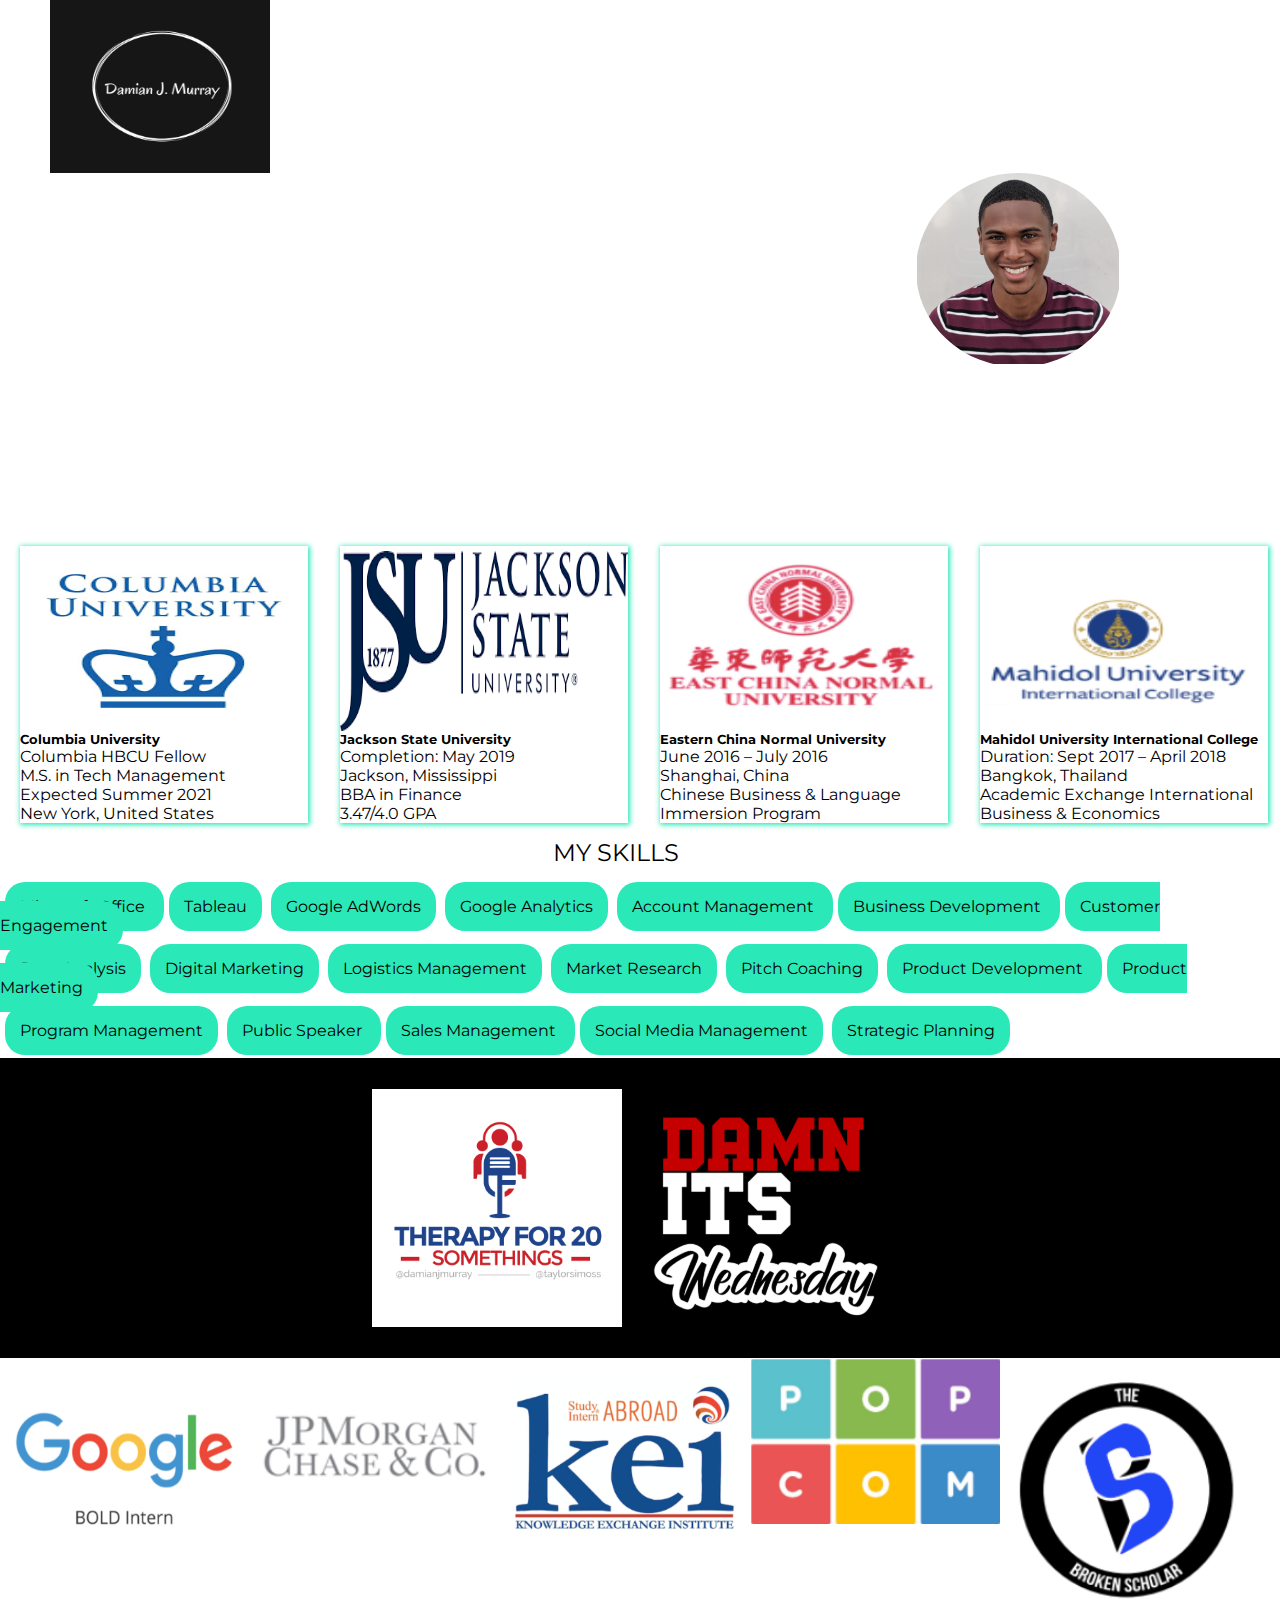
==== index.html @ d96418bf "files added" ====
<html lang="en">
  <head>
    <title></title>
    <!-- Required meta tags -->
    <meta charset="utf-8">
    <meta name="viewport" content="width=device-width, initial-scale=1, shrink-to-fit=no">

    <!-- Bootstrap CSS -->
    <link rel="stylesheet" href="https://maxcdn.bootstrapcdn.com/bootstrap/4.0.0-beta.2/css/bootstrap.min.css" integrity="sha384-PsH8R72JQ3SOdhVi3uxftmaW6Vc51MKb0q5P2rRUpPvrszuE4W1povHYgTpBfshb" crossorigin="anonymous">
    <link href="https://fonts.googleapis.com/css?family=Montserrat:400,500,700&display=swap" rel="stylesheet">
    <link rel="stylesheet" type="text/css" href= "main.css">
  </head>
  <body>

    <div class="video-container">
     <video muted="true" autoplay="true" src="back.mp4" loop="true">
     </video>
    </div>

    <header>
       <div class="header">

       <div class="header-submenu">
         <div class="logo">
             <img src="DamianLogo.PNG"/>
         </div>

         <nav class="container">
            <ul>

                  <li><a href="#card-container-id">Education</a></li>
                  <li><a href="#Work">Work Experience</a></li>
                  <li><a href="#podcast">Podcasts</a></li>
                  <li><a href="#skills">Skills</a></li>
                  <li><a href="#">Contact</a></li>
            </ul>
         </nav>

       </div>

       </div>
    </header>

<section>


<div class="body-intro">



<div class="bio">
  <div class="head">bio</div>
  <p> Innovation, entrepreneurship, and technology define the life of Damian Murray.
    </br>From his younger years of selling candy, creating youtube videos, and developing
    </br>business plans to now building *insert specialty* and supporting businesses and
    </br>entrepreneurs through *insert other specialty*: he wants to utilize his personal
    </br> experiences to impact the world around him.
 </p>
</div>

<div class="profile">
  <img src="Damian.PNG"/>
  <h4 style="margin-left:30px; margin-top:10px;color:white;">Damian Murray</h4>
</div>

</div>

</section>



  <section>
   <div class="card-container" id="card-container-id">

     <div class="card" style="width: 18rem;">
      <img width="100%" height="180" src="columbia.PNG"/>
      <div class="card-body">
        <h5 class="card-title">Columbia University</h5>
        <ul>
              <li> Columbia HBCU Fellow </li>
              <li> M.S. in Tech Management </li>
              <li> Expected Summer 2021 </li>
              <li> New York, United States </li>

        </ul>
      </div>
     </div>

      <div class="card" style="width: 18rem;">
       <img width="100%" height="180" src="jsu.PNG"/>
       <div class="card-body">
         <h5 class="card-title">Jackson State University</h5>
          <ul>
               <li>Completion: May 2019 </li>
               <li>Jackson, Mississippi </li>
               <li> BBA in Finance </li>
               <li> 3.47/4.0 GPA </li>
         </ul>
       </div>
      </div>

     <div class="card" style="width: 18rem;">
      <img width="100%" height="180" src="eastchina.PNG"/>
      <div class="card-body">
        <h5 class="card-title">Eastern China Normal University</h5>
        <ul>
         <li>June 2016 – July 2016 </li>
         <li> Shanghai, China </li>
         <li> Chinese Business & Language Immersion Program </li>
        </ul>
      </div>
     </div>

     <div class="card" style="width: 18rem;">
      <img width="100%" height="180" src="mahdol.PNG"/>
      <div class="card-body">
        <h5> Mahidol University International College </h5>
        <ul>
         <li>Duration: Sept 2017 – April 2018 </li>
         <li> Bangkok, Thailand</li>
         <li> Academic Exchange International Business & Economics  </li>
        </ul>
      </div>
      </div>
     </div>

    </section>

    <section>
     <div class="skills">
        <div class="head"><span class="head-skills">MY SKILLS </span> </div>
      <div class="skills-bottom">
        <div class="first-row">
           <span class="office"> Microsoft Office </span>
            <span class="office">Tableau</span> <span class="office">Google AdWords</span>
           <span class="office">Google Analytics</span> <span class="office">Account Management </span>
            <span class="office">Business Development </span> <span class="office">Customer Engagement </span>
        </div></br>
        <div class="second-row">
           <span class="second">Data Analysis</span>
           <span class="second">Digital Marketing</span> <span class="second">Logistics Management</span>
            <span class="second">Market Research</span> <span class="second">Pitch Coaching</span>
            <span class="second"> Product Development </span> <span class="second">Product Marketing </span>
        </div>
         </br>
       <div class="third-row">
           <span class="third">Program Management</span>
          <span class="third">Public Speaker </span> <span class="third">Sales Management </span>
          <span class="third">Social Media Management</span> <span class="third"> Strategic Planning </span>
       </div>
     </div>
   </div>
    </section>
<!----
<section>
   <div class="skills">
     <span class="head-skills">LANGUAGE </span>
      <div class="skills-bottom">
        <div class="first-row">
           <span class="office"> English </span>
            <span class="office">Thai</span>
        </div>
      </div>
   </div>

  <section>
---->
 <section>
   <div class="podcast">
      <img src="Podcast.PNG"/>
      <img src="wednesday.PNG"/>
     </div>
   </section>

   <section>
     <div class="Work">
        <div class="containers">
           <img src="Google.PNG" class="image"/>
           <div class="overlay">
             <div class="text">Bold Large Customer Sales Intern</div>
             </div>
       </div>

        <div class="containers">
           <img src="JP Morgan.PNG" class="image"/>
           <div class="overlay">
             <div class="text">Consumer Product Summer Analyst</div>
             </div>
       </div>

       <div class="containers">
           <img src="KEI.PNG" class="image"/>
           <div class="overlay">
             <div class="text">Regional Ambassador Intern</div>
             </div>
       </div>

       <div class="containers">
           <img src="Popcom.PNG" class="image"/>
           <div class="overlay">
             <div class="text">Solutions vending</div>
             </div>
       </div>

       <div class="containers">
           <img src="Broken Scholar.PNG" class="image"/>
           <div class="overlay">
             <div class="text">Solutions vending</div>
             </div>
       </div>

      </div>




   </section>


   <section>

  </section>
    <!-- Optional JavaScript -->
    <!-- jQuery first, then Popper.js, then Bootstrap JS -->
    <script src="https://code.jquery.com/jquery-3.2.1.slim.min.js" integrity="sha384-KJ3o2DKtIkvYIK3UENzmM7KCkRr/rE9/Qpg6aAZGJwFDMVNA/GpGFF93hXpG5KkN" crossorigin="anonymous"></script>
    <script src="https://cdnjs.cloudflare.com/ajax/libs/popper.js/1.12.3/umd/popper.min.js" integrity="sha384-vFJXuSJphROIrBnz7yo7oB41mKfc8JzQZiCq4NCceLEaO4IHwicKwpJf9c9IpFgh" crossorigin="anonymous"></script>
    <script src="https://maxcdn.bootstrapcdn.com/bootstrap/4.0.0-beta.2/js/bootstrap.min.js" integrity="sha384-alpBpkh1PFOepccYVYDB4do5UnbKysX5WZXm3XxPqe5iKTfUKjNkCk9SaVuEZflJ" crossorigin="anonymous"></script>
  </body>
</html>
---- main.css ----
*{
margin: 0;
padding: 0;
box-sizing:border-box;
}


body {
	background:white;
	font-family: "Montserrat", sans-serif;
	ackground-image:url("");
	ackground-position: center;
	ackground-repeat: no-repeat;

}

.header {
  display:flex;
  flex-direction: column;
   z-index:1;
  /*
  border-style: solid;
  border-color: yellow;
 */
}



/* Header CSS */


.header-submenu {
	display:grid;
	grid-template-columns: 30% 70%;
}

.logo {
	margin-left: 50px;
  z-index:1;
}
.container {
	position:relative;
  /* it will be commmented off*/
}

.container ul  {
	position: relative;
	float:right;
    margin-top:20px;
}

.container ul li {
	list-style: none;
	display: inline-block;
}

.container ul li a  {
	position: relative;
	display: block;
	padding: 10px 20px;
	text-decoration: none;
	text-transform: uppercase;
	color: white;
	font-weight: bold;
	transition:0.5s;
}

.container ul li a:before {
	content: '';
	position:absolute;
	top:0px;
	bottom:1px;
	left:0;
	width:100%;
	height:100%;
	border-top:1px solid white;
	border-bottom:1px solid white;
	transform:scaleY(2);
	opacity:0;
	transition:1.25s;
}

.container ul li a:hover {
	background-color: rgb(43,232,184);
}


.container ul li a:hover:before {
     opacity: 1;
     transform:scaleY(1);
}

.header-catagories {
	position:relative;
    border-top: 2px solid #000;
	border-bottom: 2px solid #000;

}

.header-catagories ul {

	display:grid;
	grid-template-columns:20% 20% 20% 20% 20% 20% 20%;
	    /*
      border-style: solid;
      border-bottom: yellow;
    */
    margin-top:10px;
    width:100%;
    height:100%;

}

.header-submenu-two {

	border-top: 1px solid ;
	border-bottom: 1px solid white;
}

.header-catagories ul li {
   list-style:none;
   position:relative;
   border-right: 1px solid white;
   border-left: 1px solid white;
   text-align:center;
}

.header-catagories ul li:first-child {
  border-left:0;
}

.header-catagories ul li:last-child {
  border-right:0;
}

.header-catagories ul li a {
    text-decoration:none;
    text-align:center;
    display:block;
    color:#000;
    text-transform: uppercase;


}

.header-catagories ul li a:hover {
    background-color: rgb(43,232,184);
    transition:1.25s;
}


/********** body intro ****************/

.body-intro {
  position:relative;
	display:grid;
	grid-template-columns: 70% 30%;
}

.body-intro .profile {
  background-color:;
  align-items: center;
  justify-content: center;
}

.body-intro .profile img {
  margin-left: 20px;
  border-radius:50%;
}

.body-intro .bio {

  align-items: center;
  justify-content: center;
  text-decoration-color: white;
  z-index:1;
}

.body-intro .bio .head {
    text-transform: uppercase;
    text-align: center;
    color:white;
    font-size:35px;
}

.body-intro .bio p {
    text-align: center;
    color:white;
    font-size:20px;
}


/********** Education ****************/

.card-container {
  position: relative;
  display: grid;
  grid-template-columns: 25% 25% 25% 25%;
  margin-top:150px;
	margin-bottom: 15px;

}
.card-container .card {

  margin-left: 20px;
  align-items: center;
  justify-content: center;
  box-shadow: 1px 1px 5px 1px rgb(43,232,184);
  background-color: white;
	color:black;
  /* box-shadow: 10px 10px;  */
}

.card-container .card .card-body ul li {

  text-decoration: none;
  list-style-type: none;
}

.card-container .card img {
    margin-top: 5px;
}

/********** skills ****************/

.skills {
  position: relative;
  margin-top:5px;
  background-color:;
	height:200px;
}

.myskills {
	text-align:center;
	color:green;
	background-color:black;
	border-radius:20px;
	height:20px;
	padding:15px;
	width:200px;
}

.skills-container {
	background-color: yellow;
}

.office {
	background-color:rgb(43,232,184);
	border-radius:20px;
	height:20px;
	width:20px;
	margin-left:5px;
	margin-top: 60px;
	padding:15px;

}



.head-skills{
	background-color:;
	brder-radius:20px;
	text-align: center;
	heght:20px;
	wdth:20px;
	margin-left:42%;
	margin-top: 25px;
	padding:15px;
	color:black;
	font-size: 24px;
}

.skills-bottom {
	width:100%;
	height:400px;
	background-color:;
	margin-top:30px;
}

.second-row {
	margin-top: 5px;
}
.second {
	background-color:rgb(43,232,184);
	border-radius:20px;
	height:20px;
	width:20px;
	margin-left:5px;
	margin-top: 15px;
	padding:15px;
}

.third-row
{
	margin-top:5px;
}
.third {
	background-color:rgb(43,232,184);
	border-radius:20px;
	height:20px;
	width:20px;
	margin-left:5px;
	margin-top: 15px;
	padding:15px;
}

.second:hover {
	background-color:black;
	color:white;
}

.third:hover {
	  background-color:black;
		color:white;
}

.office:hover {
	  background-color:black;
		color:white;
}
/********** work ****************/
.work {
   display:flex;
   flex-direction: row;
}

.containers {
  position: relative;
  width: 250px;
}

.image {
  display: block;
  width: 100%;
  height: auto;
}

.overlay {
  position: absolute;
  top: 0;
  bottom: 0;
  left: 0;
  right: 0;
  height: 100%;
  width: 100%;
  opacity: 0;
  transition: .5s ease;
  background-color: #D8D7F0;
}

.containers:hover .overlay {
  opacity: 1;
}

.containers .text {
  color: white;
  font-size: 20px;
  position: absolute;
  top: 50%;
  left: 50%;
  -webkit-transform: translate(-50%, -50%);
  -ms-transform: translate(-50%, -50%);
  transform: translate(-50%, -50%);
  text-align: center;
}


/********** podcast ****************/
.podcast {
  position: relative;
   background-color:black;
   display:flex;
   flex-direction: horizontal;
   width:100%;
   height:300px;
   align-items: center;
   justify-content: center;
	 margin-top: 20px;
}
/********* video ******/
/*
.video-container {
    position: absolute;
    width:100%;
    height:100hv;
    height: 400px;
    overflow: hidden;

}
*/
.video-container {
  position: absolute;
   width:100%;
   height:550px;
   overflow:hidden;
   top:0;
 	left:0;
}

video {
  width:100%;
  z-index:-1;
  background-size: cover;
}

/*video {
  z-index:-100;
  width:100%;
  background-size: cover;
}
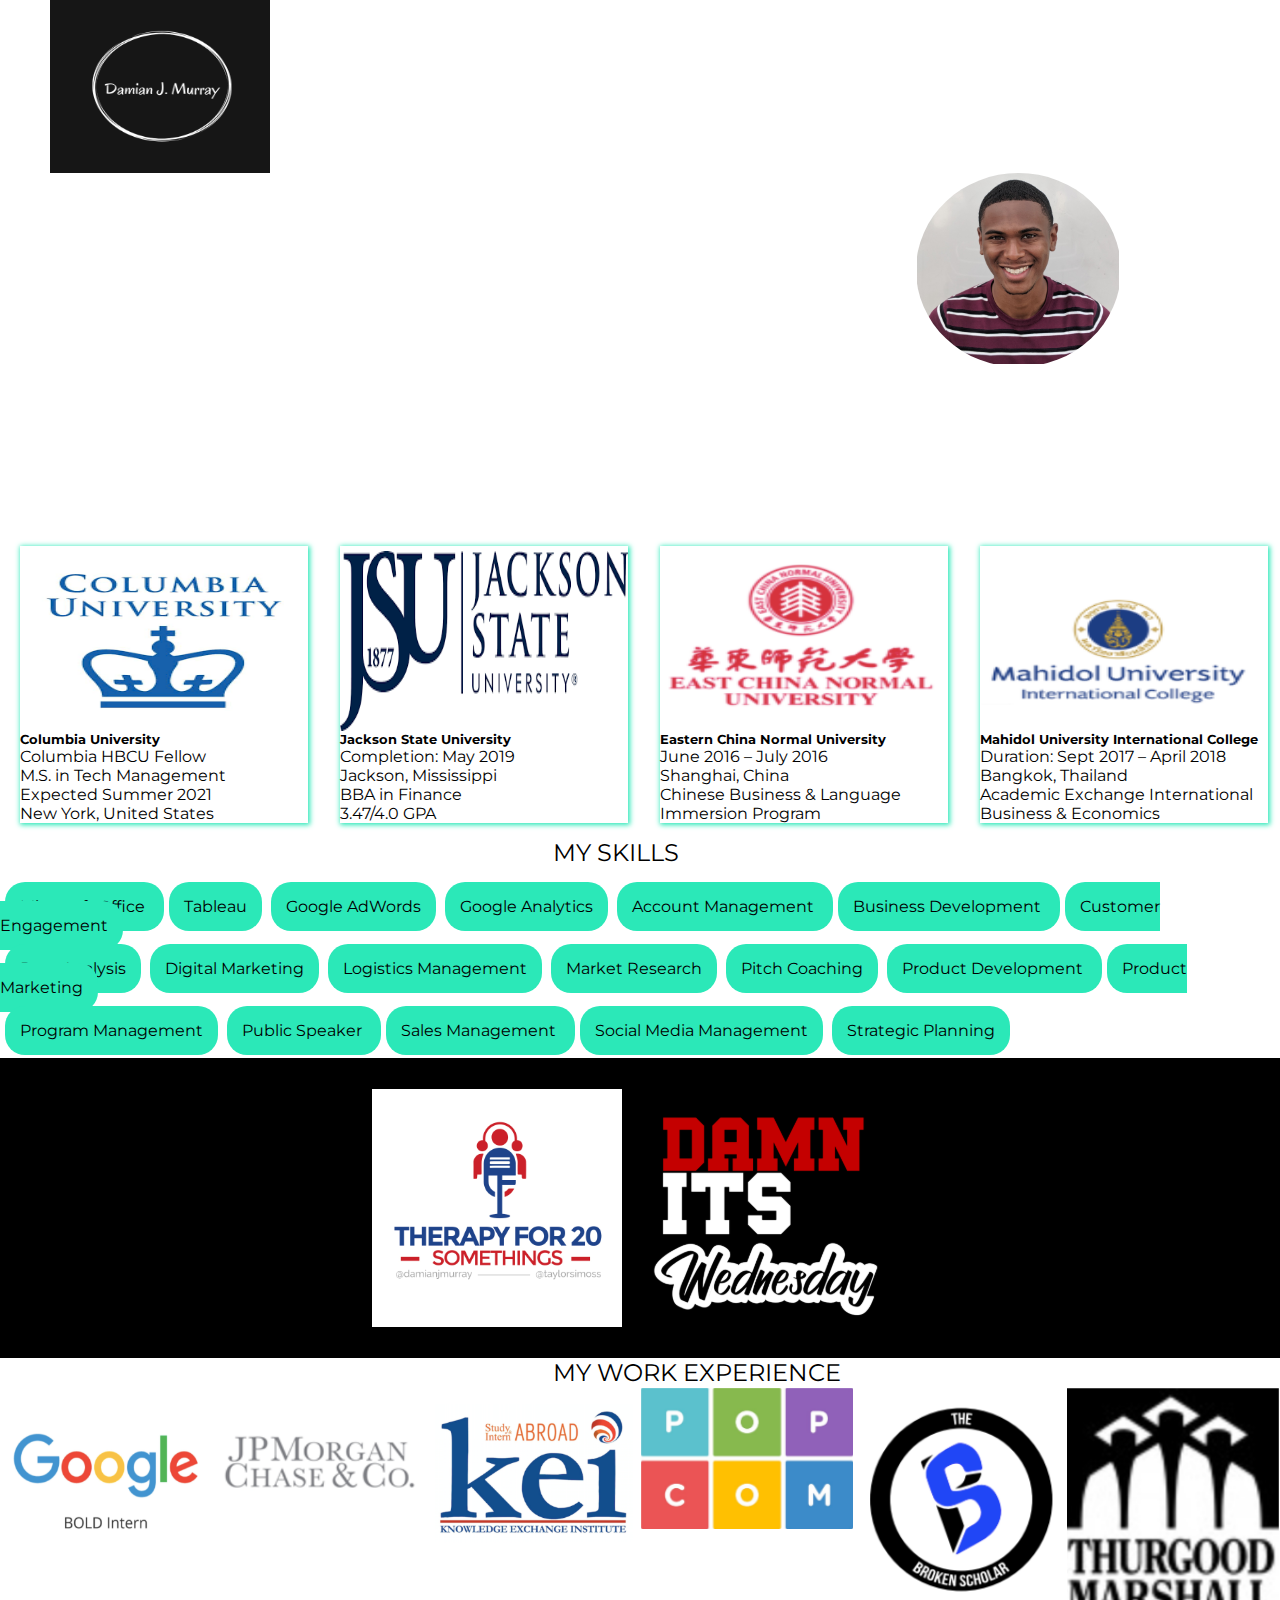
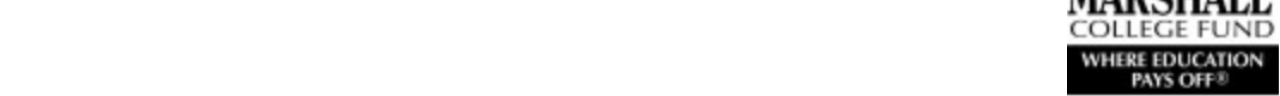
==== commit 47cf00a5: "modified work experience section" ====
--- a/index.html
+++ b/index.html
@@ -173,20 +173,23 @@
    </section>
 
    <section>
+     <div class="head-work">
+       <span class="head-skills">MY WORK EXPERIENCE </span>
+     </div>
      <div class="Work">
         <div class="containers">
            <img src="Google.PNG" class="image"/>
            <div class="overlay">
              <div class="text">Bold Large Customer Sales Intern</div>
              </div>
-       </div>
+        </div>
 
         <div class="containers">
            <img src="JP Morgan.PNG" class="image"/>
            <div class="overlay">
              <div class="text">Consumer Product Summer Analyst</div>
              </div>
-       </div>
+        </div>
 
        <div class="containers">
            <img src="KEI.PNG" class="image"/>
@@ -208,6 +211,14 @@
              <div class="text">Solutions vending</div>
              </div>
        </div>
+
+       <div class="containers">
+           <img src="TMCF.PNG" class="image"/>
+           <div class="overlay">
+             <div class="text">Consultant</div>
+             </div>
+       </div>
+
 
       </div>
 
